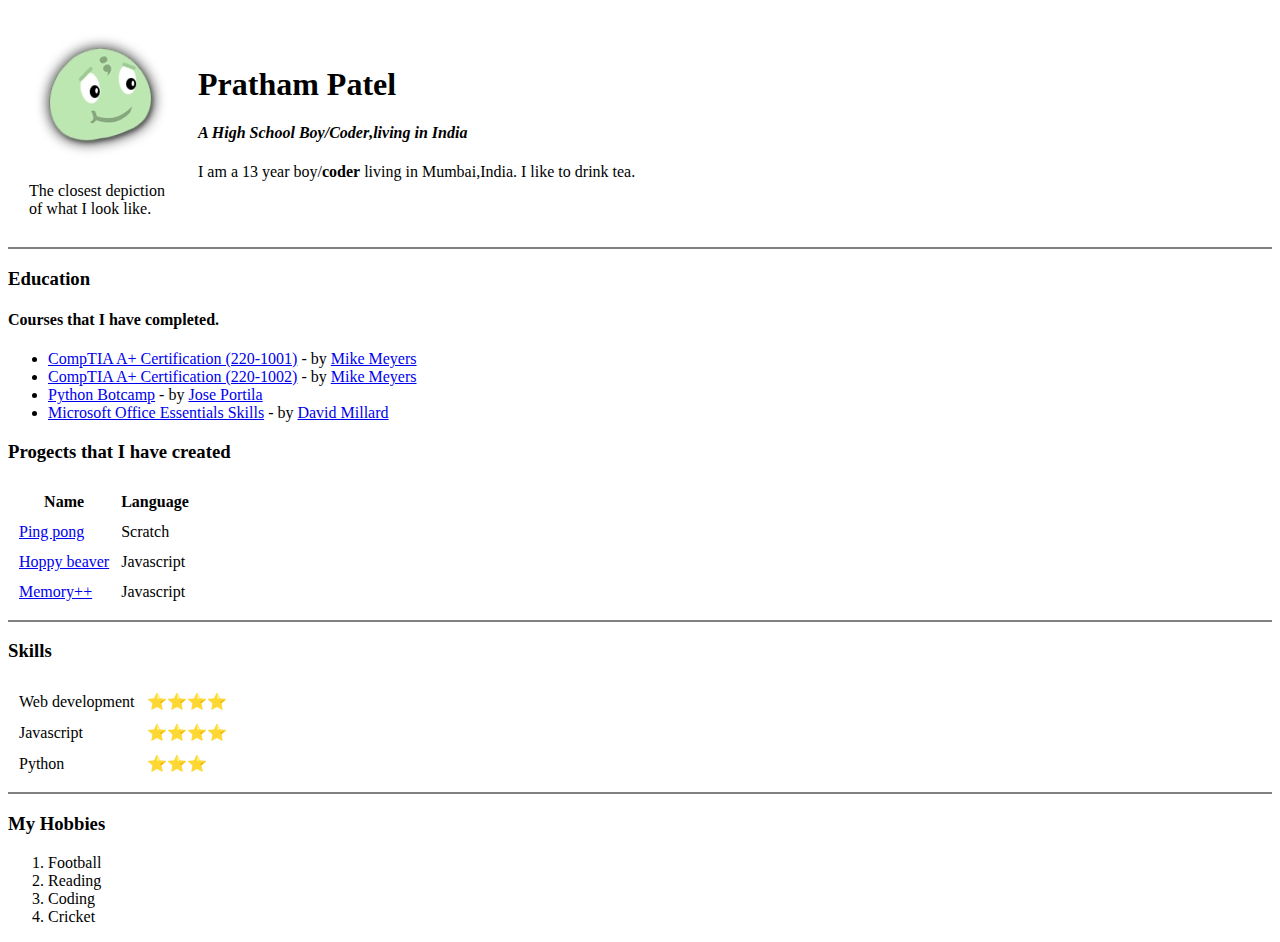
==== index.html @ e8fc06c8 "Add initial CV website files" ====
<html>

<head>
  <meta charset="utf-8">
  <title>Pratham's Personal Site</title>
</head>

<body>
  <table cellspacing="20">
    <tr>
      <td>
        <img src="ohnoes-happy.jpg">
        <p>The closest depiction<br /> of what I look like.</p>
      </td>
      <td>
        <h1>Pratham Patel</h1>
        <h4><em>A High School Boy/<strong>Coder</strong>,living in India</em></h4>
        <p>I am a 13 year boy/<strong>coder</strong> living in Mumbai,India. I like to drink tea.</p>
      </td>
    </tr>
  </table>


  <hr size="2" noshade>
  <h3>Education</h3>
  <h4>Courses that I have completed.</h4>
  <ul>
    <li><a href="https://www.udemy.com/course/new-comptia-a-2019-certification-1001-the-total-course/">CompTIA A+ Certification (220-1001)</a> - by <a href="https://www.udemy.com/user/mike-meyers/">Mike Meyers</a></li>
    <li><a href="https://www.udemy.com/course/new-comptia-a-2019-certification-1002-the-total-course/">CompTIA A+ Certification (220-1002)</a> - by <a href="https://www.udemy.com/user/mike-meyers/">Mike Meyers</a></li>
    <li><a href="https://www.udemy.com/course/complete-python-bootcamp/">Python Botcamp</a> - by <a href="https://www.udemy.com/user/joseportilla/">Jose Portila</a></li>
    <li><a href="https://www.udemy.com/course/microsoft-office-essential-skills/">Microsoft Office Essentials Skills</a> - by <a href="https://www.udemy.com/user/davidmillard/"> David Millard</a></li>
  </ul>
  <h3>Progects that I have created</h3>
  <table cellspacing="10">
    <thead>
      <tr>
        <th>Name</th>
        <th>Language</th>
      </tr>
    </thead>
    <tbody>
      <tr>
        <td><a href="https://scratch.mit.edu/projects/editor/?tutorial=getStarted">Ping pong</a></td>
        <td>Scratch</td>
      </tr>
      <tr>
        <td><a href="https://www.khanacademy.org/computer-programming/my-first-game/4624459180752896">Hoppy beaver</a></td>
        <td>Javascript</td>
      </tr>
      <tr>
        <td><a href="https://www.khanacademy.org/computer-programming/project-memory/4902549044903936">Memory++</a></td>
        <td>Javascript</td>
      </tr>
    </tbody>
    <tfoot>

    </tfoot>
  </table>
  <hr size="2" noshade>
  <h3>Skills</h3>
  <table cellspacing="10">
    <tr>
      <td>Web development</td>
      <td>⭐⭐⭐⭐</td>
    </tr>
    <tr>
      <td>Javascript</td>
      <td>⭐⭐⭐⭐</td>
    </tr>
    <tr>
      <td>Python</td>
      <td>⭐⭐⭐</td>
    </tr>
  </table>
  <hr size="2" noshade>
  <h3>My Hobbies</h3>
  <ol type="1">
    <li>Football</li>
    <li>Reading</li>
    <li>Coding</li>
    <li>Cricket</li>
  </ol>

</body>

</html>
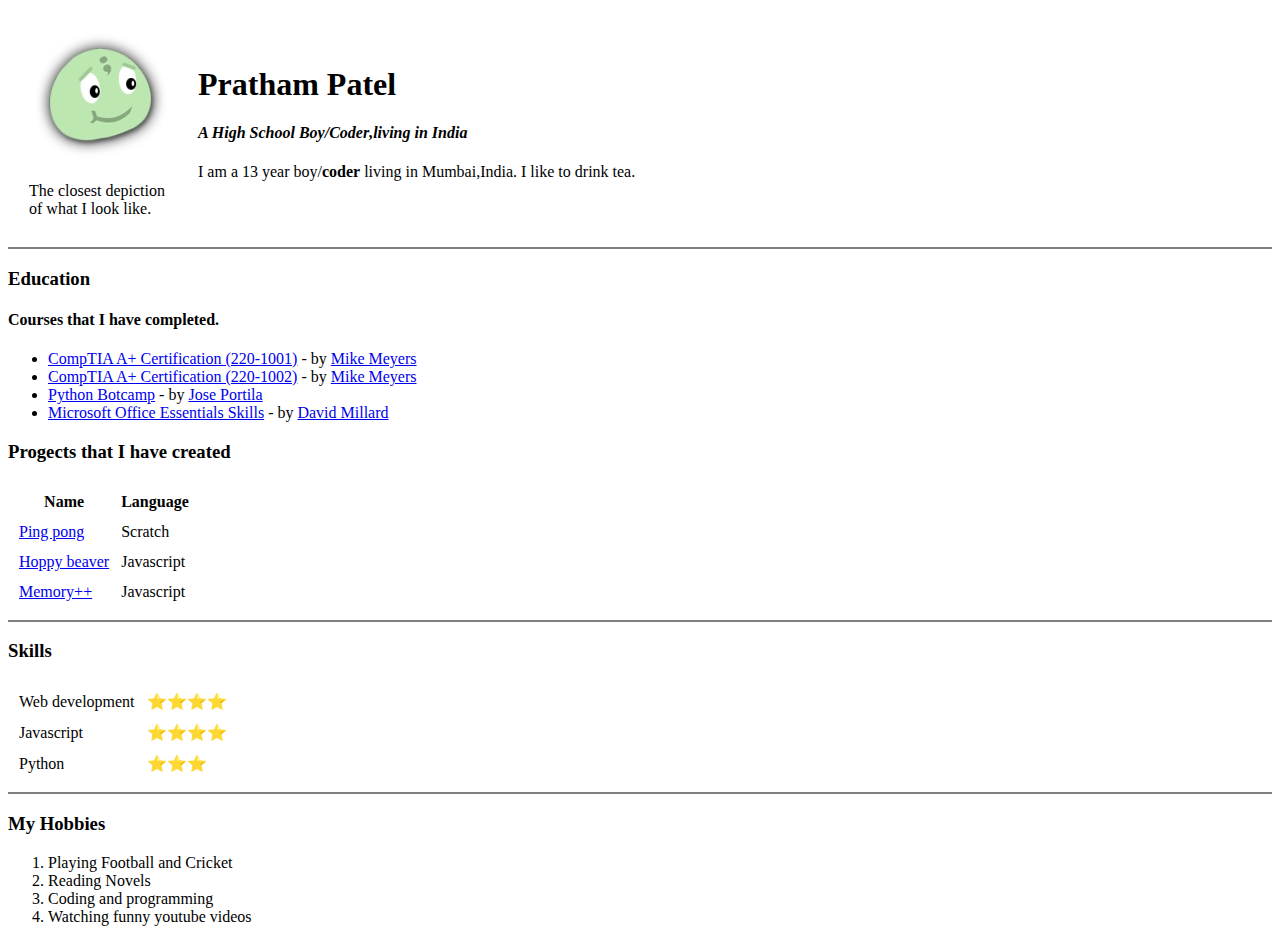
==== commit 1445ca59: "Changing hobbies" ====
--- a/index.html
+++ b/index.html
@@ -75,10 +75,10 @@
   <hr size="2" noshade>
   <h3>My Hobbies</h3>
   <ol type="1">
-    <li>Football</li>
-    <li>Reading</li>
-    <li>Coding</li>
-    <li>Cricket</li>
+    <li>Playing Football and Cricket</li>
+    <li>Reading Novels</li>
+    <li>Coding and programming</li>
+    <li>Watching funny youtube videos</li>
   </ol>
 
 </body>
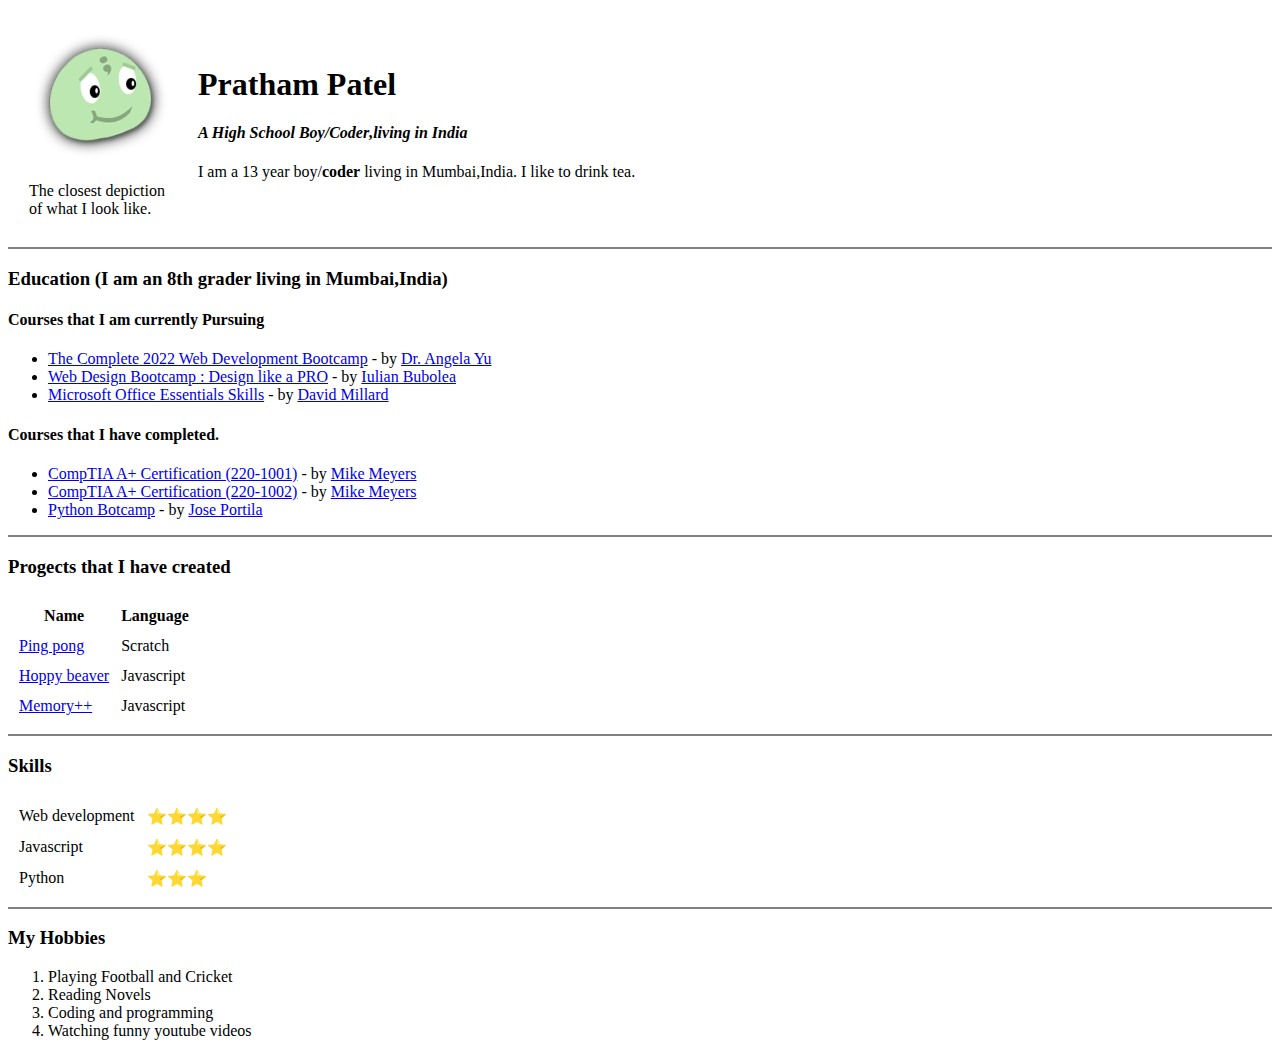
==== commit ec8051bd: "Big improvement" ====
--- a/index.html
+++ b/index.html
@@ -19,17 +19,21 @@
       </td>
     </tr>
   </table>
-
-
   <hr size="2" noshade>
-  <h3>Education</h3>
+  <h3>Education (I am an 8th grader living in Mumbai,India)</h3>
+  <h4>Courses that I am currently Pursuing</h4>
+  <ul>
+    <li><a href="https://www.udemy.com/course/the-complete-web-development-bootcamp/">The Complete 2022 Web Development Bootcamp</a> - by <a href="https://www.udemy.com/user/4b4368a3-b5c8-4529-aa65-2056ec31f37e/">Dr. Angela Yu</a></li>
+    <li><a href="https://www.udemy.com/course/web-design-bootcamp-design-like-a-pro/">Web Design Bootcamp : Design like a PRO</a> - by <a href="https://www.udemy.com/user/iulian-bubolea/">Iulian Bubolea</a></li>
+    <li><a href="https://www.udemy.com/course/microsoft-office-essential-skills/">Microsoft Office Essentials Skills</a> - by <a href="https://www.udemy.com/user/davidmillard/"> David Millard</a></li>
+  </ul>
   <h4>Courses that I have completed.</h4>
   <ul>
     <li><a href="https://www.udemy.com/course/new-comptia-a-2019-certification-1001-the-total-course/">CompTIA A+ Certification (220-1001)</a> - by <a href="https://www.udemy.com/user/mike-meyers/">Mike Meyers</a></li>
     <li><a href="https://www.udemy.com/course/new-comptia-a-2019-certification-1002-the-total-course/">CompTIA A+ Certification (220-1002)</a> - by <a href="https://www.udemy.com/user/mike-meyers/">Mike Meyers</a></li>
     <li><a href="https://www.udemy.com/course/complete-python-bootcamp/">Python Botcamp</a> - by <a href="https://www.udemy.com/user/joseportilla/">Jose Portila</a></li>
-    <li><a href="https://www.udemy.com/course/microsoft-office-essential-skills/">Microsoft Office Essentials Skills</a> - by <a href="https://www.udemy.com/user/davidmillard/"> David Millard</a></li>
   </ul>
+  <hr size="2" noshade>
   <h3>Progects that I have created</h3>
   <table cellspacing="10">
     <thead>
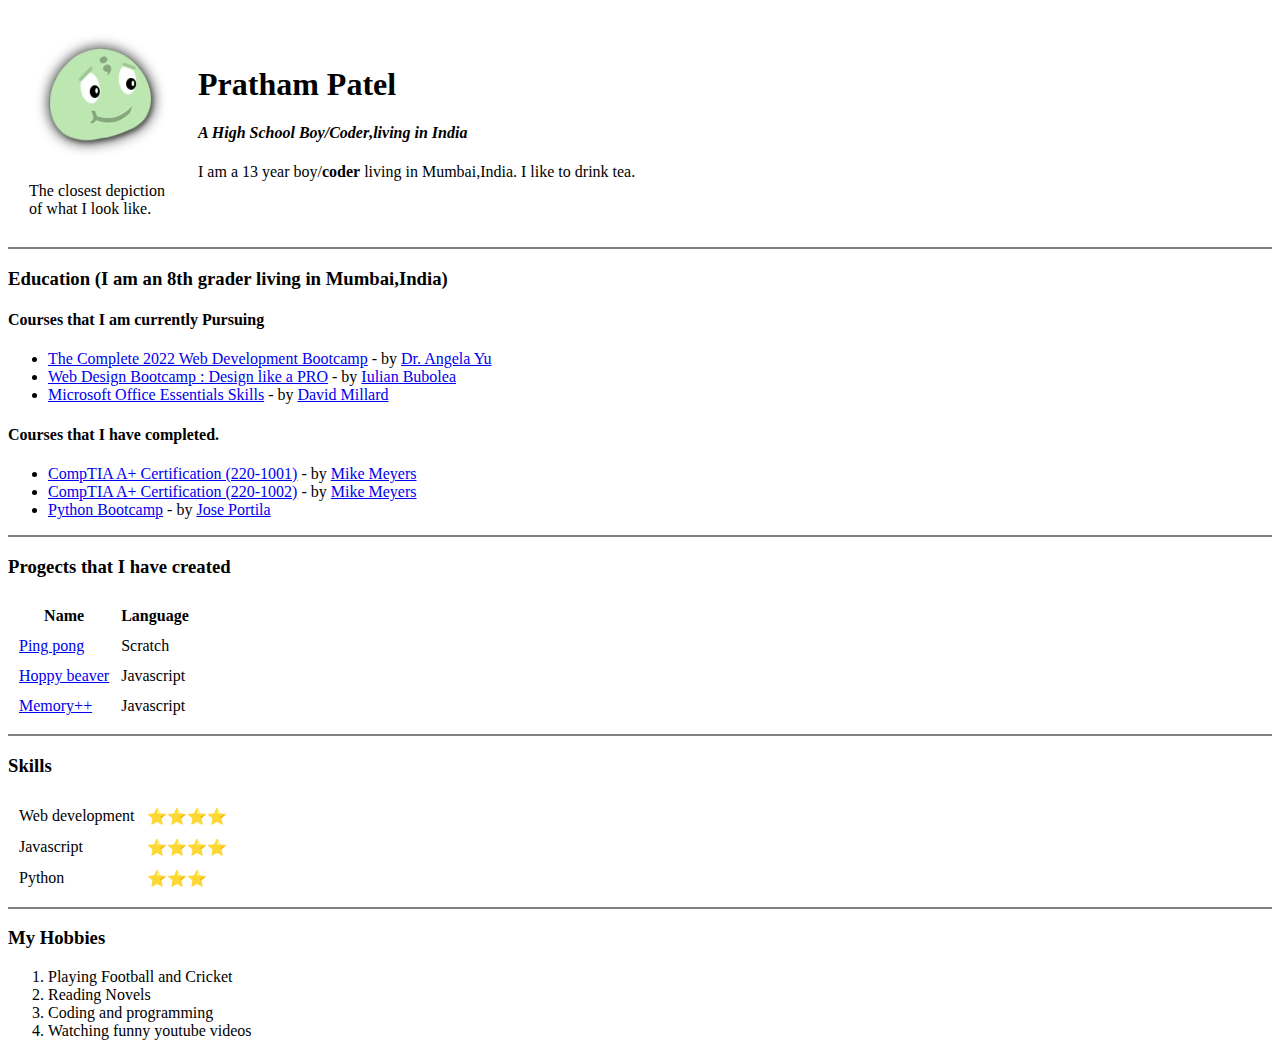
==== commit 8ff014bd: "small changes" ====
--- a/index.html
+++ b/index.html
@@ -31,7 +31,7 @@
   <ul>
     <li><a href="https://www.udemy.com/course/new-comptia-a-2019-certification-1001-the-total-course/">CompTIA A+ Certification (220-1001)</a> - by <a href="https://www.udemy.com/user/mike-meyers/">Mike Meyers</a></li>
     <li><a href="https://www.udemy.com/course/new-comptia-a-2019-certification-1002-the-total-course/">CompTIA A+ Certification (220-1002)</a> - by <a href="https://www.udemy.com/user/mike-meyers/">Mike Meyers</a></li>
-    <li><a href="https://www.udemy.com/course/complete-python-bootcamp/">Python Botcamp</a> - by <a href="https://www.udemy.com/user/joseportilla/">Jose Portila</a></li>
+    <li><a href="https://www.udemy.com/course/complete-python-bootcamp/">Python Bootcamp</a> - by <a href="https://www.udemy.com/user/joseportilla/">Jose Portila</a></li>
   </ul>
   <hr size="2" noshade>
   <h3>Progects that I have created</h3>
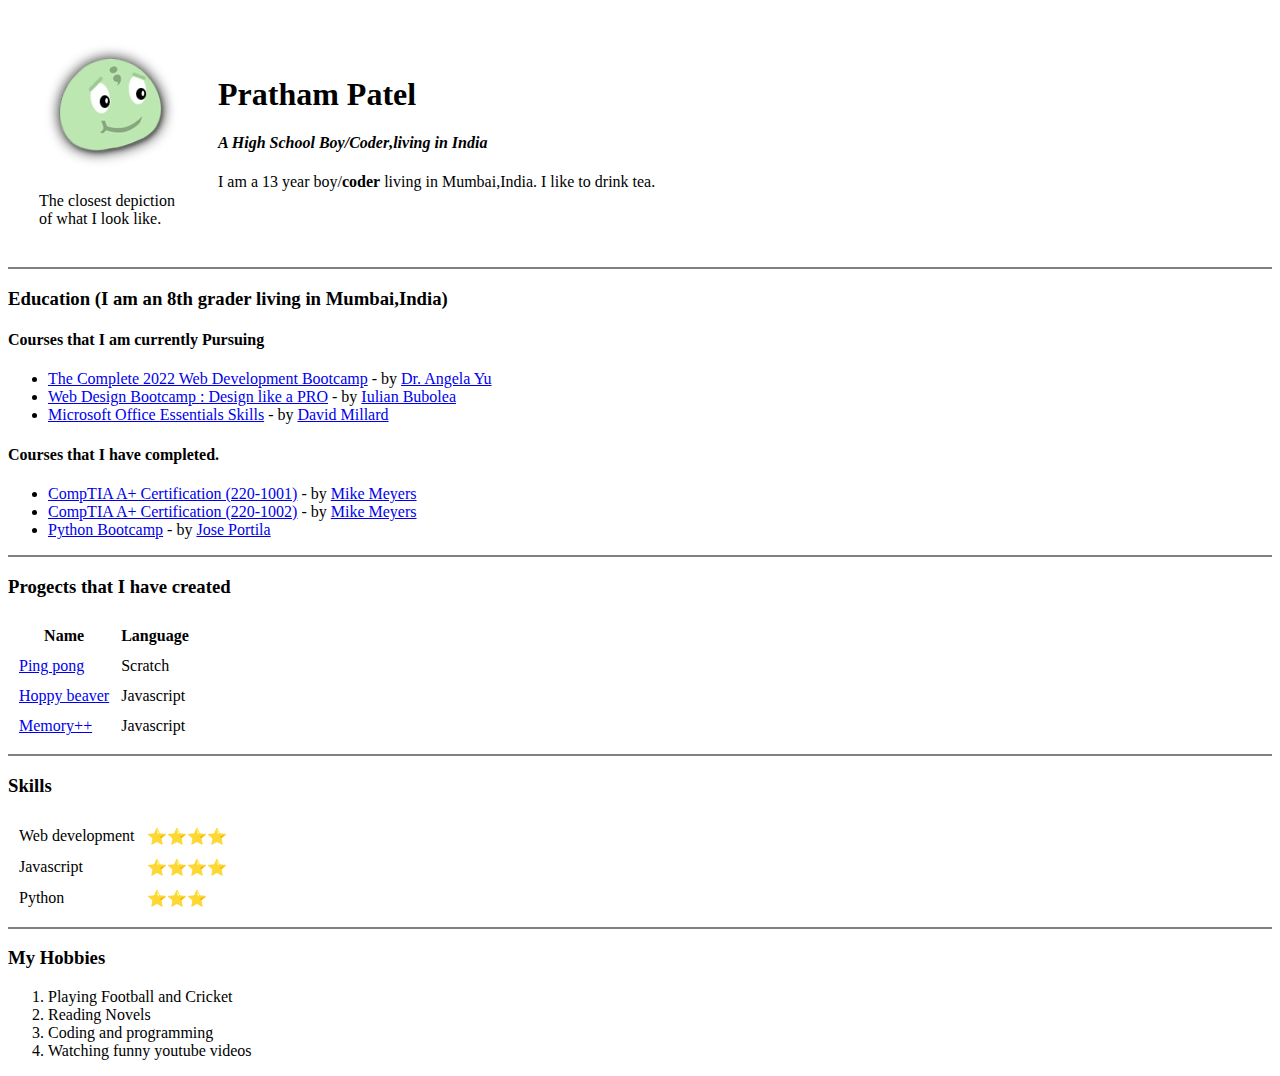
==== commit 2dbc2719: "Update index.html" ====
--- a/index.html
+++ b/index.html
@@ -6,7 +6,7 @@
 </head>
 
 <body>
-  <table cellspacing="20">
+  <table cellspacing="30">
     <tr>
       <td>
         <img src="ohnoes-happy.jpg">
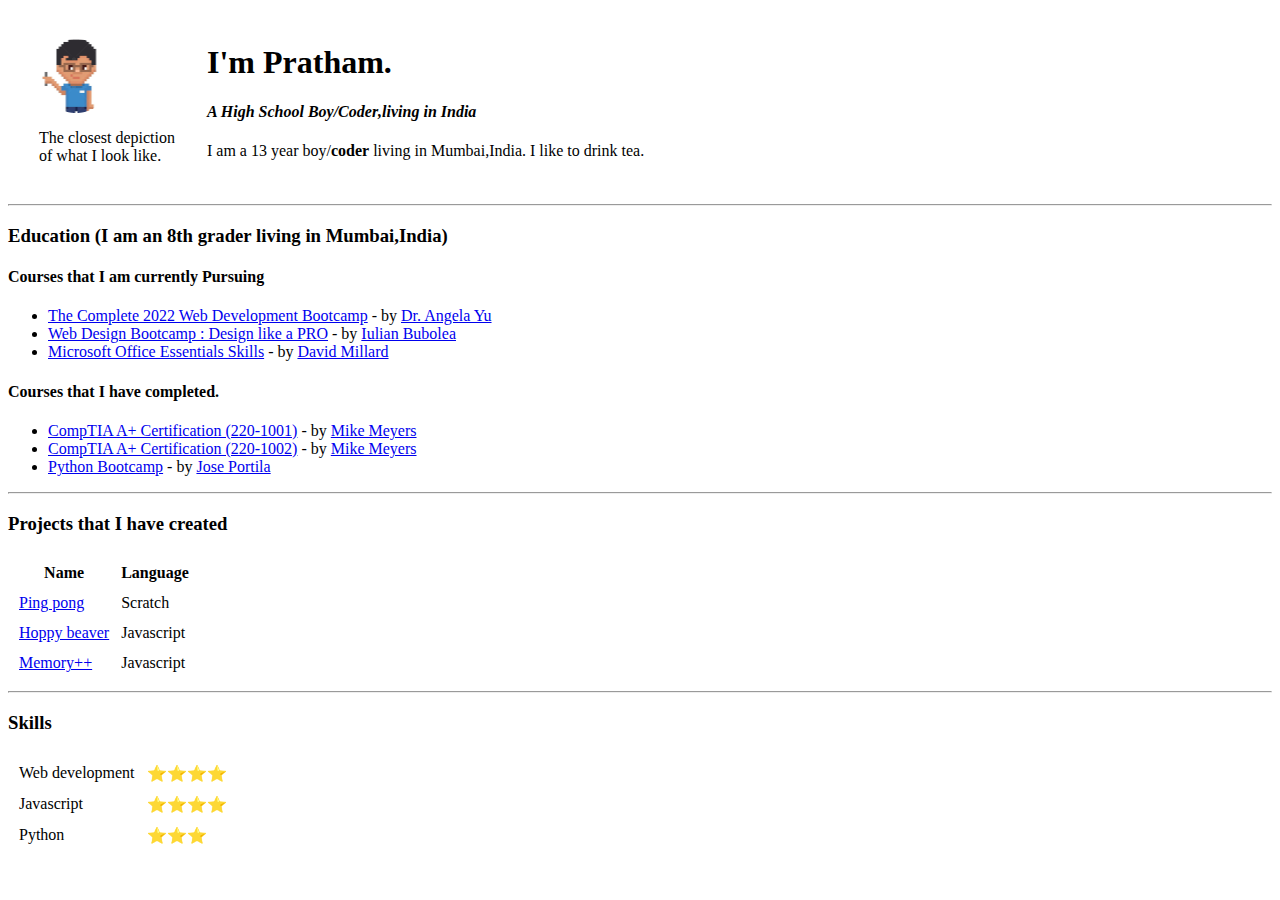
==== commit 7e8ca742: "Update index.html" ====
--- a/index.html
+++ b/index.html
@@ -2,24 +2,24 @@
 
 <head>
   <meta charset="utf-8">
-  <title>Pratham's Personal Site</title>
+  <title>Pratham Patel</title>
+  <link rel="stylesheet" href="css/styles.css">
 </head>
-
 <body>
   <table cellspacing="30">
     <tr>
       <td>
-        <img src="ohnoes-happy.jpg">
+        <img src="Pixelated-me-modified.png" id="me">
         <p>The closest depiction<br /> of what I look like.</p>
       </td>
       <td>
-        <h1>Pratham Patel</h1>
+        <h1>I'm Pratham.</h1>
         <h4><em>A High School Boy/<strong>Coder</strong>,living in India</em></h4>
         <p>I am a 13 year boy/<strong>coder</strong> living in Mumbai,India. I like to drink tea.</p>
       </td>
     </tr>
   </table>
-  <hr size="2" noshade>
+  <hr>
   <h3>Education (I am an 8th grader living in Mumbai,India)</h3>
   <h4>Courses that I am currently Pursuing</h4>
   <ul>
@@ -33,8 +33,8 @@
     <li><a href="https://www.udemy.com/course/new-comptia-a-2019-certification-1002-the-total-course/">CompTIA A+ Certification (220-1002)</a> - by <a href="https://www.udemy.com/user/mike-meyers/">Mike Meyers</a></li>
     <li><a href="https://www.udemy.com/course/complete-python-bootcamp/">Python Bootcamp</a> - by <a href="https://www.udemy.com/user/joseportilla/">Jose Portila</a></li>
   </ul>
-  <hr size="2" noshade>
-  <h3>Progects that I have created</h3>
+  <hr>
+  <h3>Projects that I have created</h3>
   <table cellspacing="10">
     <thead>
       <tr>
@@ -60,7 +60,7 @@
 
     </tfoot>
   </table>
-  <hr size="2" noshade>
+  <hr>
   <h3>Skills</h3>
   <table cellspacing="10">
     <tr>
@@ -76,14 +76,6 @@
       <td>⭐⭐⭐</td>
     </tr>
   </table>
-  <hr size="2" noshade>
-  <h3>My Hobbies</h3>
-  <ol type="1">
-    <li>Playing Football and Cricket</li>
-    <li>Reading Novels</li>
-    <li>Coding and programming</li>
-    <li>Watching funny youtube videos</li>
-  </ol>
 
 </body>
 
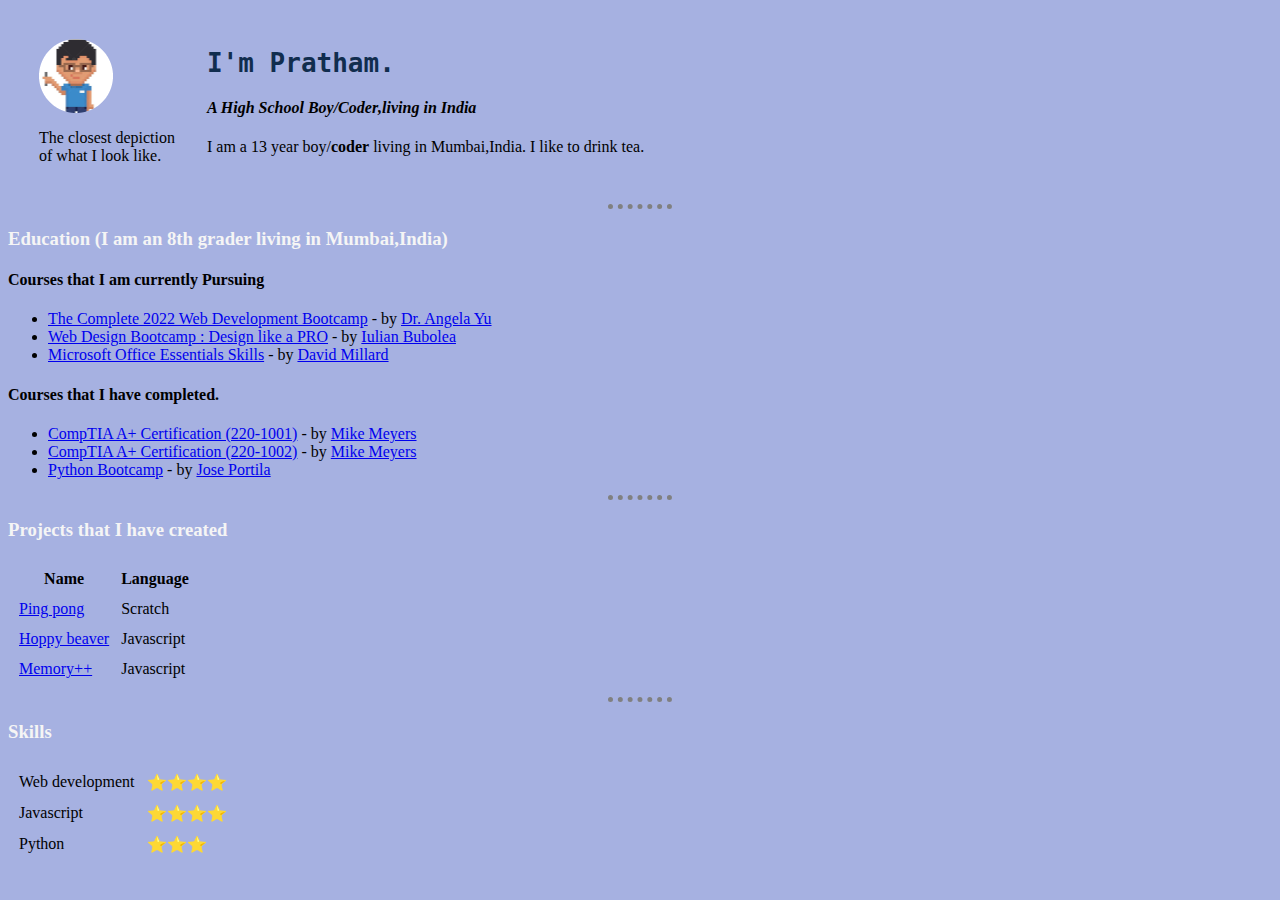
==== commit 9bc32534: "Update index.html" ====
--- a/index.html
+++ b/index.html
@@ -3,7 +3,7 @@
 <head>
   <meta charset="utf-8">
   <title>Pratham Patel</title>
-  <link rel="stylesheet" href="css/styles.css">
+  <link rel="stylesheet" href="styles.css">
 </head>
 <body>
   <table cellspacing="30">
--- a/styles.css
+++ b/styles.css
@@ -0,0 +1,21 @@
+body {
+  background-color: #A6B1E1;
+
+}
+
+hr {
+  border-style: none;
+  border-top-style: dotted;
+  border-color: grey;
+  border-width: 5px;
+  width: 5%;
+}
+
+h1 {
+  color: #112D4E;
+  font-family: monospace;
+}
+
+h3 {
+  color: #F5F5F5;
+}
